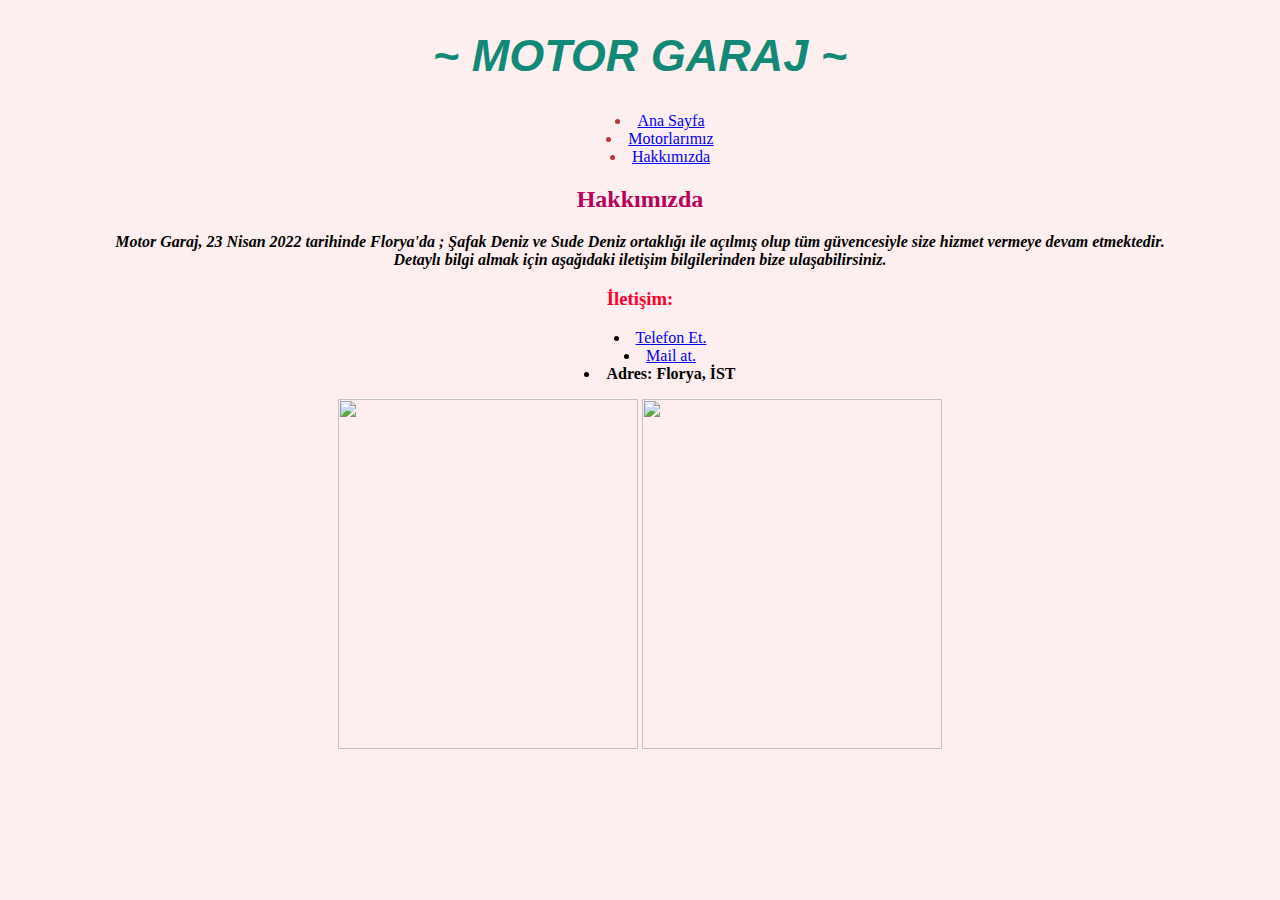
==== aboutus.html @ b8db709c "aboutuse file added" ====
<!DOCTYPE html>
<html lang="tr">
<head>
    <meta charset="UTF-8">
    <meta http-equiv="X-UA-Compatible" content="IE=edge">
    <meta name="viewport" content="width=device-width, initial-scale=1.0">
    <title>Hakkımızda</title>
    <style> 
        body {
            background-color: #FDEFEF
    
        }
    
        h2,h4 {
    color: #B9005B
        }
    
        ul {
            list-style-position:inside ;
        }
</style>    

</head>
<body style="text-align:center;" >
     <!-- Navbar. -->
     <header>
        <h1 style="color:#03836ef5; font-style: italic; font-family:'Segoe UI', Tahoma, Geneva, Verdana, sans-serif; font-size: 45px; " > ~ MOTOR GARAJ ~ </h1>
    <nav>
        <ul style="color: rgba(161, 0, 0, 0.767); " >
            <li><a href="index.html">Ana Sayfa</a> </li>
            <li><a href="motor.html">Motorlarımız</a> </li>
            <li><a href="aboutus.html">Hakkımızda</a> </li>
        </ul>
    </nav>
</header>
    <!-- Navbar End. -->


    <!-- Content Start. -->
    <section>
      <!-- Article. -->  
      <h2>Hakkımızda</h2>
      
     <p> <i> <b> Motor Garaj, 23 Nisan 2022 tarihinde Florya'da ; Şafak Deniz ve Sude Deniz ortaklığı ile açılmış olup tüm güvencesiyle size hizmet vermeye devam etmektedir.
     <br> Detaylı bilgi almak için aşağıdaki iletişim bilgilerinden bize ulaşabilirsiniz. 
     </b> </i> </p>

    </section>
   <!-- Content End. -->





    <!-- Footer. -->
<h3 style="color: rgb(255, 0, 43);" >İletişim:</h3>
<ul>
    <li><a href="tel:02589632189">Telefon Et.</a></li>
    <li><a href="mailto:info@safak.org">Mail at.</a></li>
    <li> <b>Adres: Florya, İST</b> </li>
</ul>
<img src="img/motorcu-sozleri-11-1.jpg" style="height:350px;" width="300px" alt="">
<img src="img/motorcu-sozleri-13.jpg" style="height:350px;" width="300px" alt="">
</body>
</html>
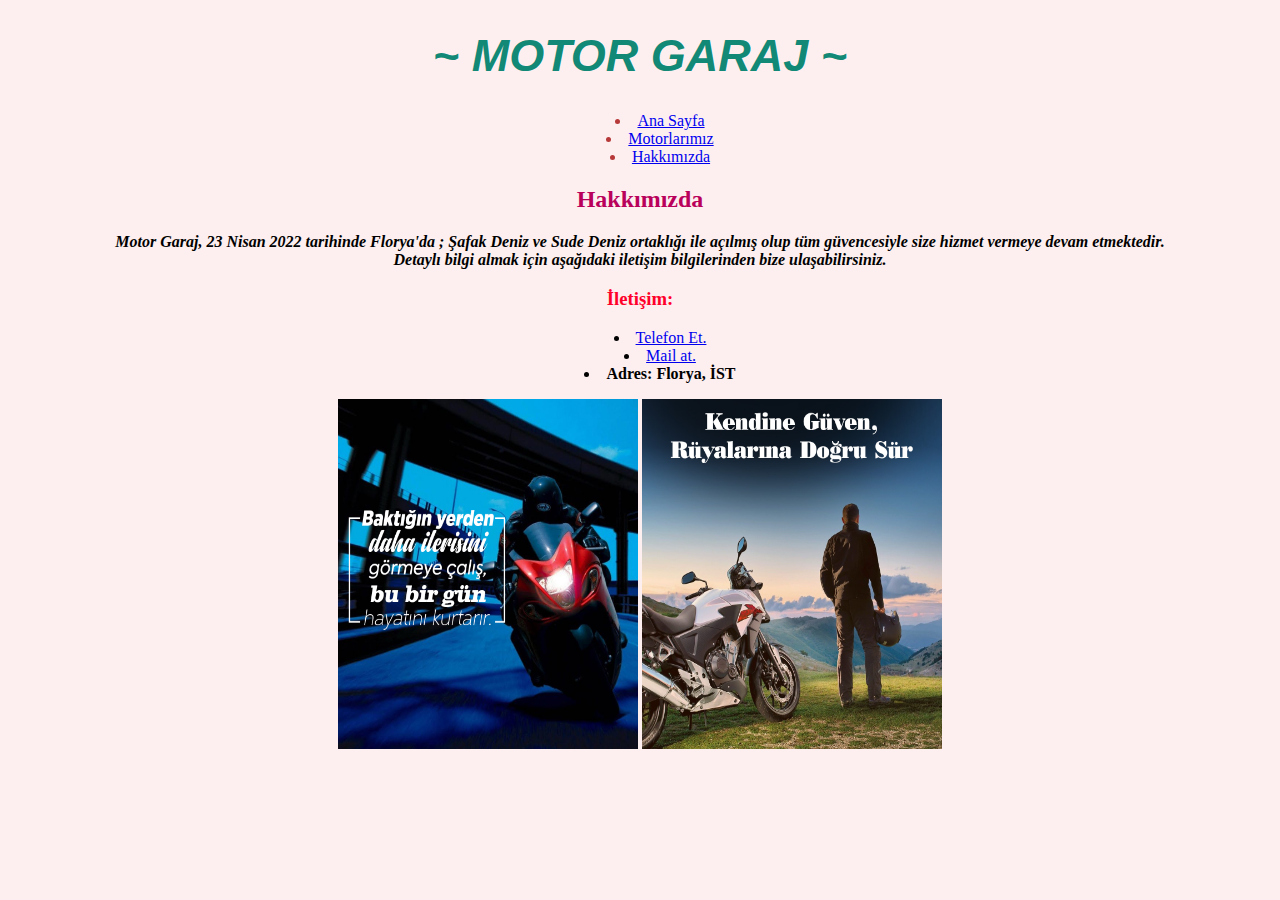
==== commit 63d94f98: "aboutus modified" ====
--- a/aboutus.html
+++ b/aboutus.html
@@ -62,4 +62,4 @@
 <img src="img/motorcu-sozleri-11-1.jpg" style="height:350px;" width="300px" alt="">
 <img src="img/motorcu-sozleri-13.jpg" style="height:350px;" width="300px" alt="">
 </body>
-</html>+</html>
